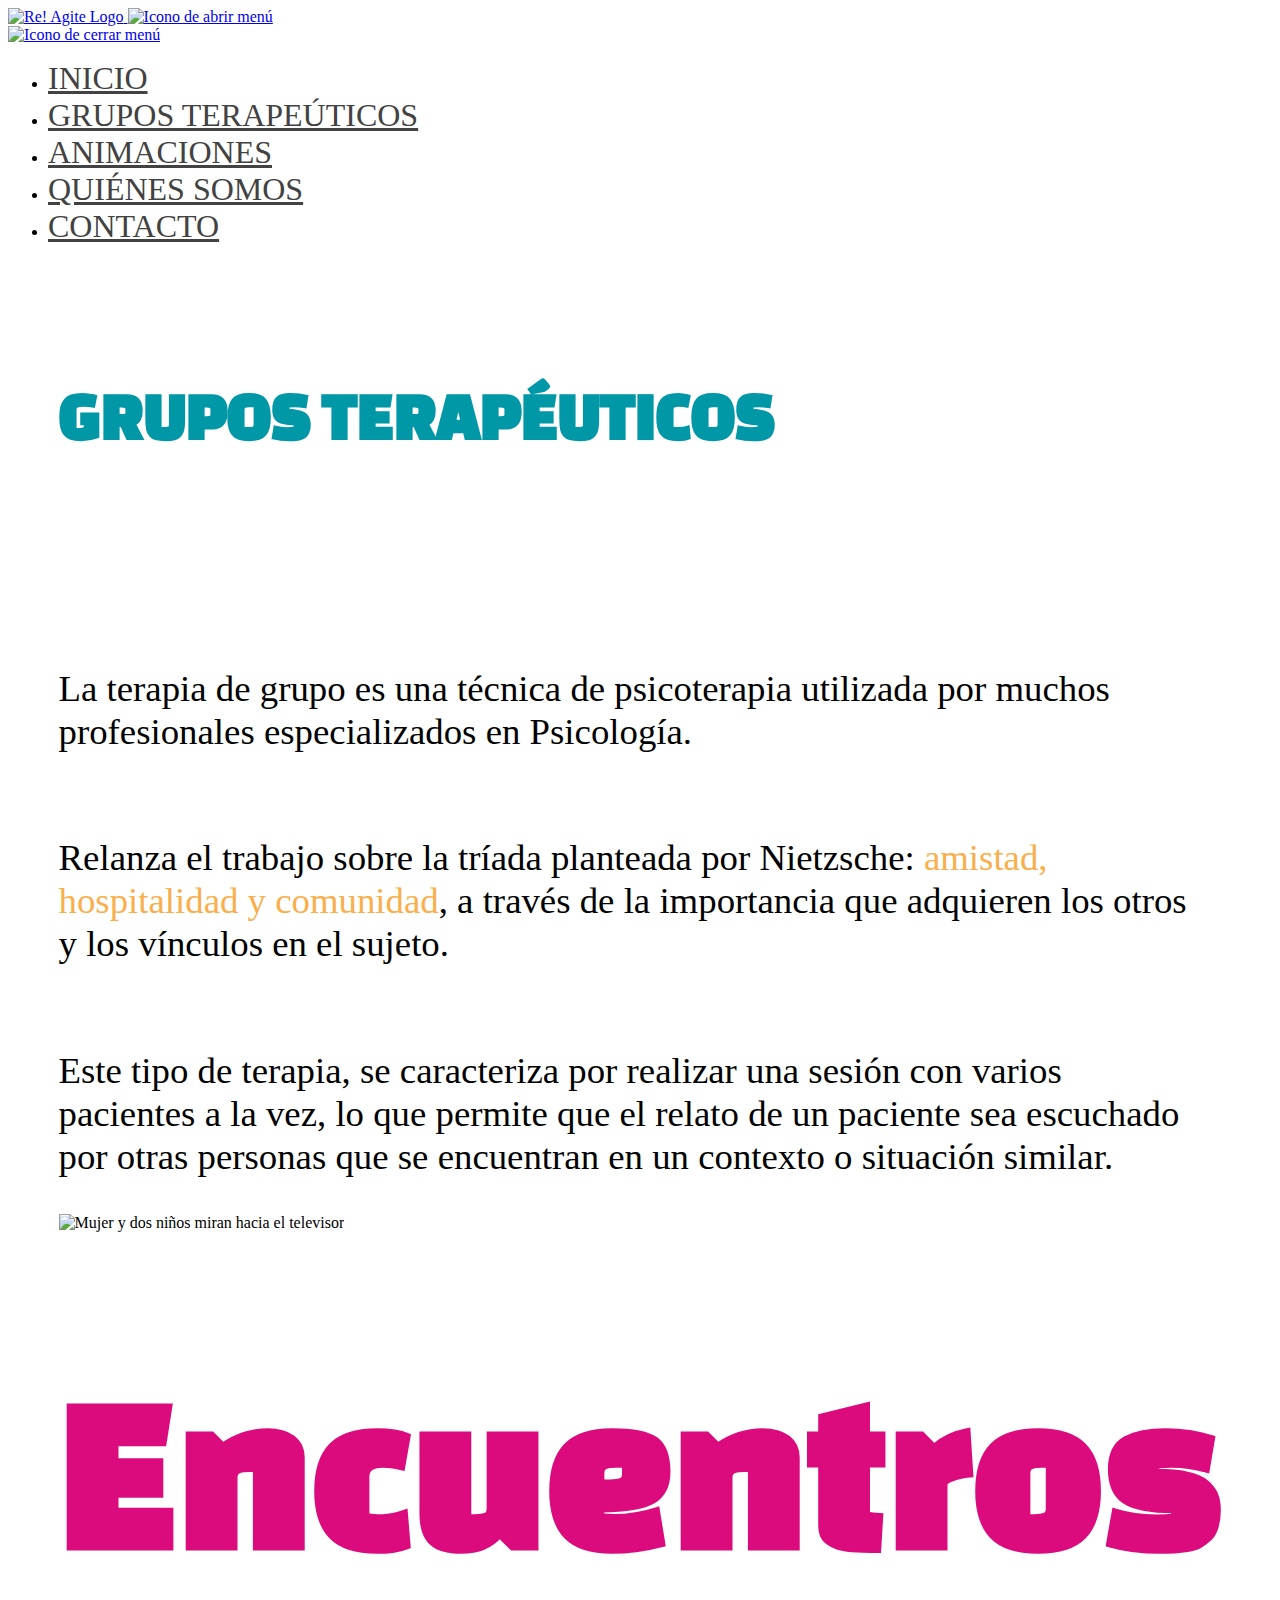
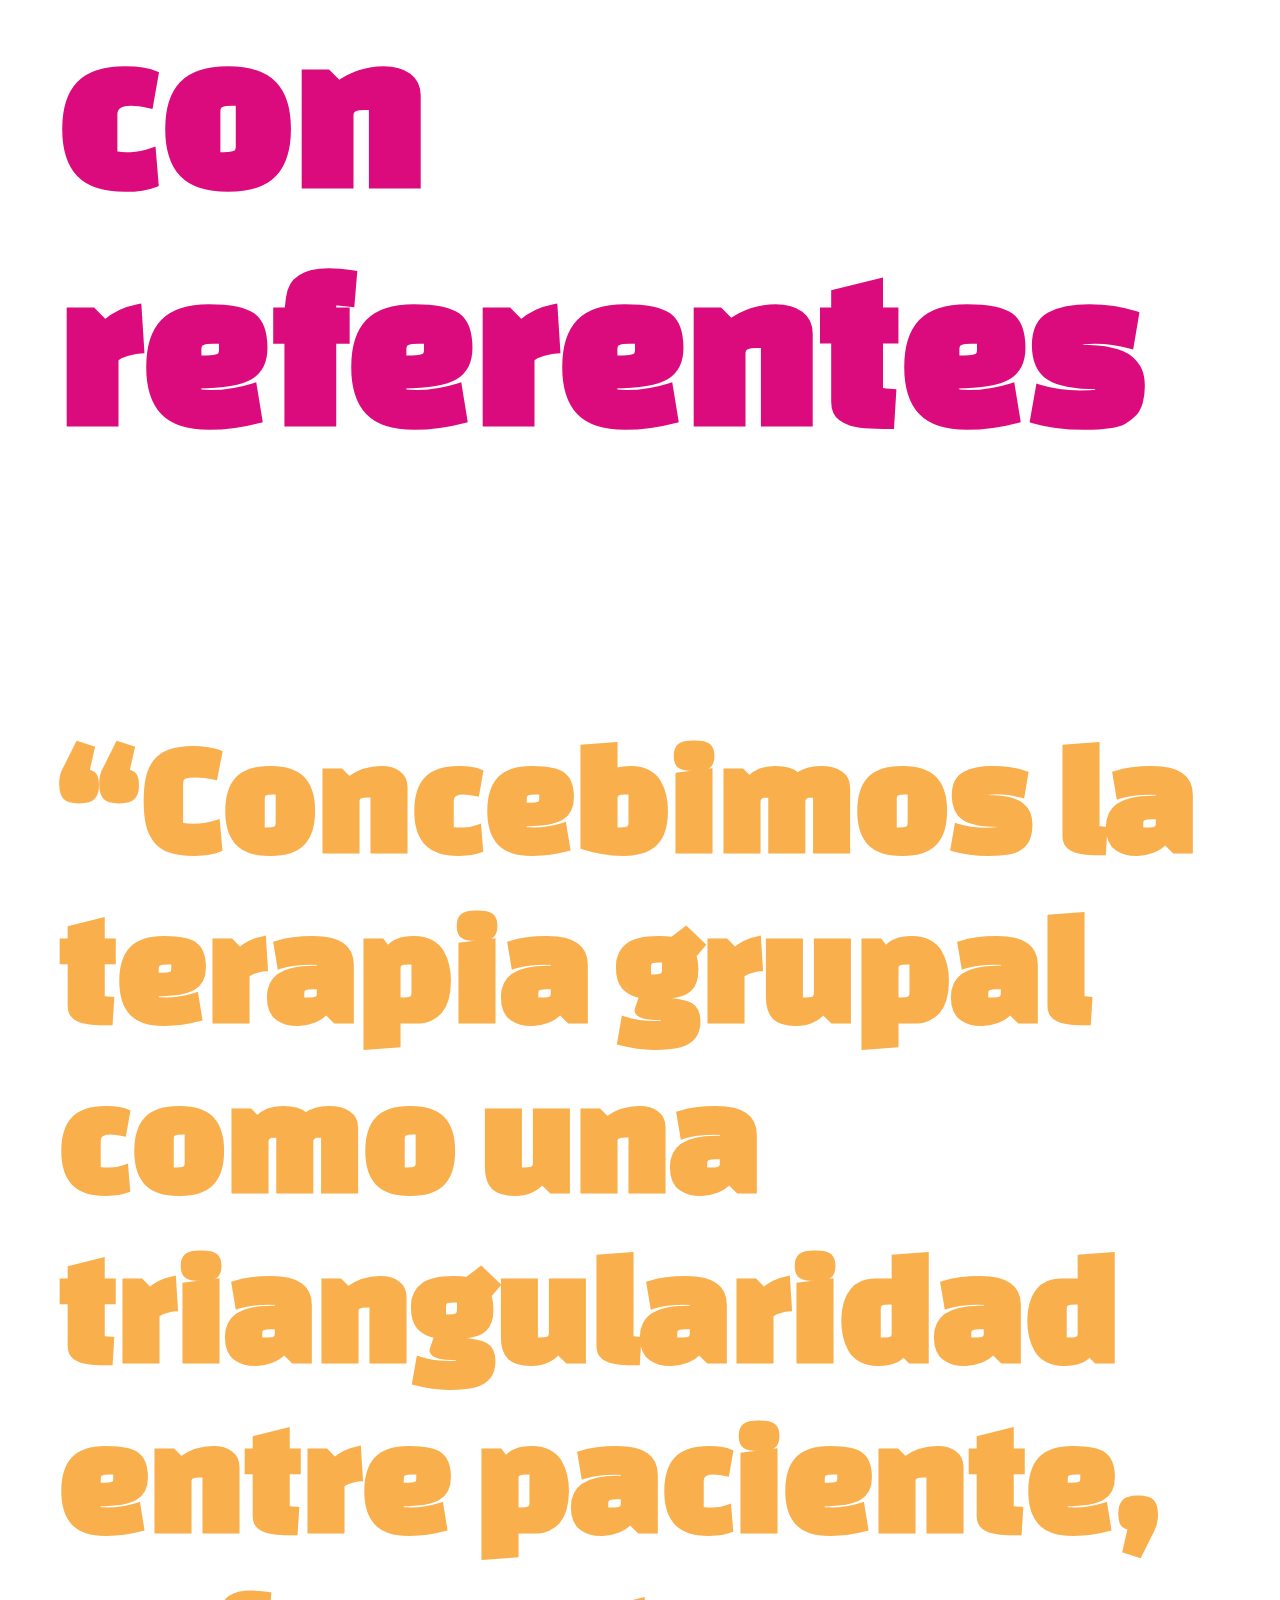
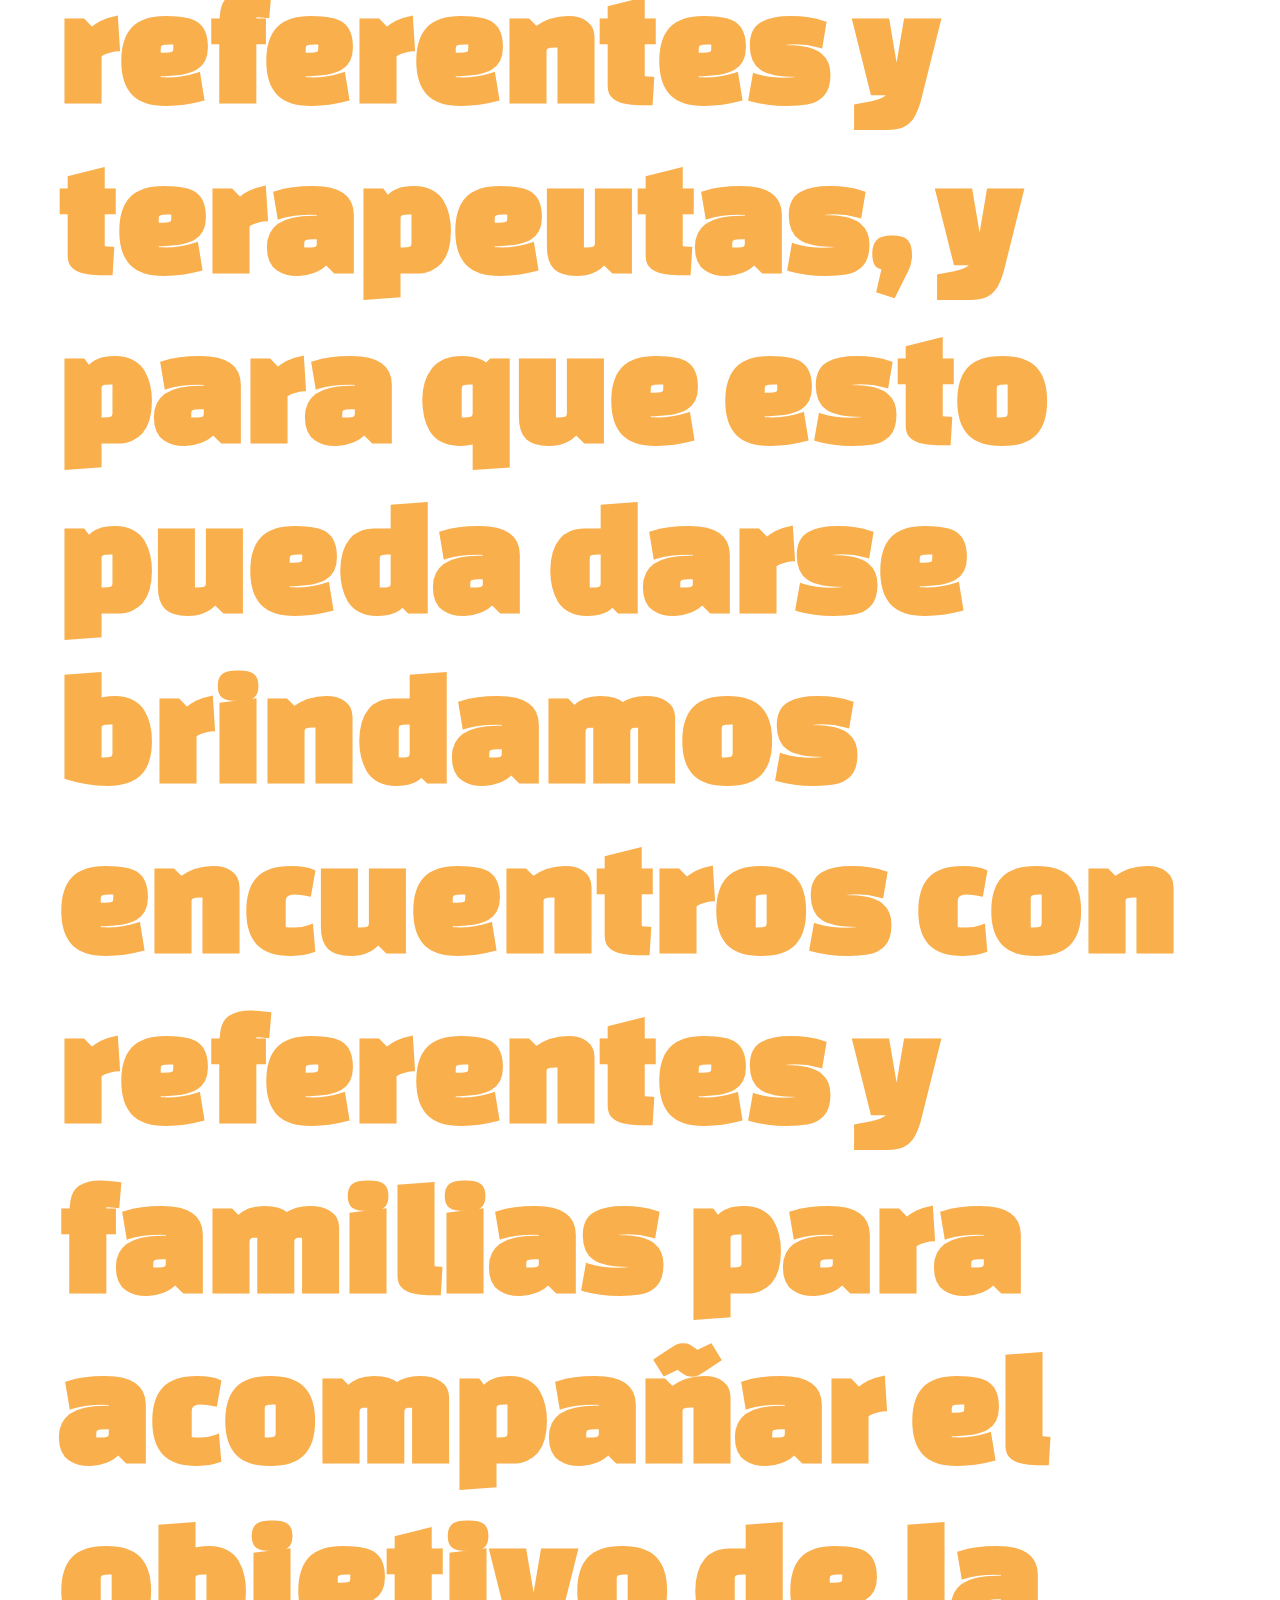
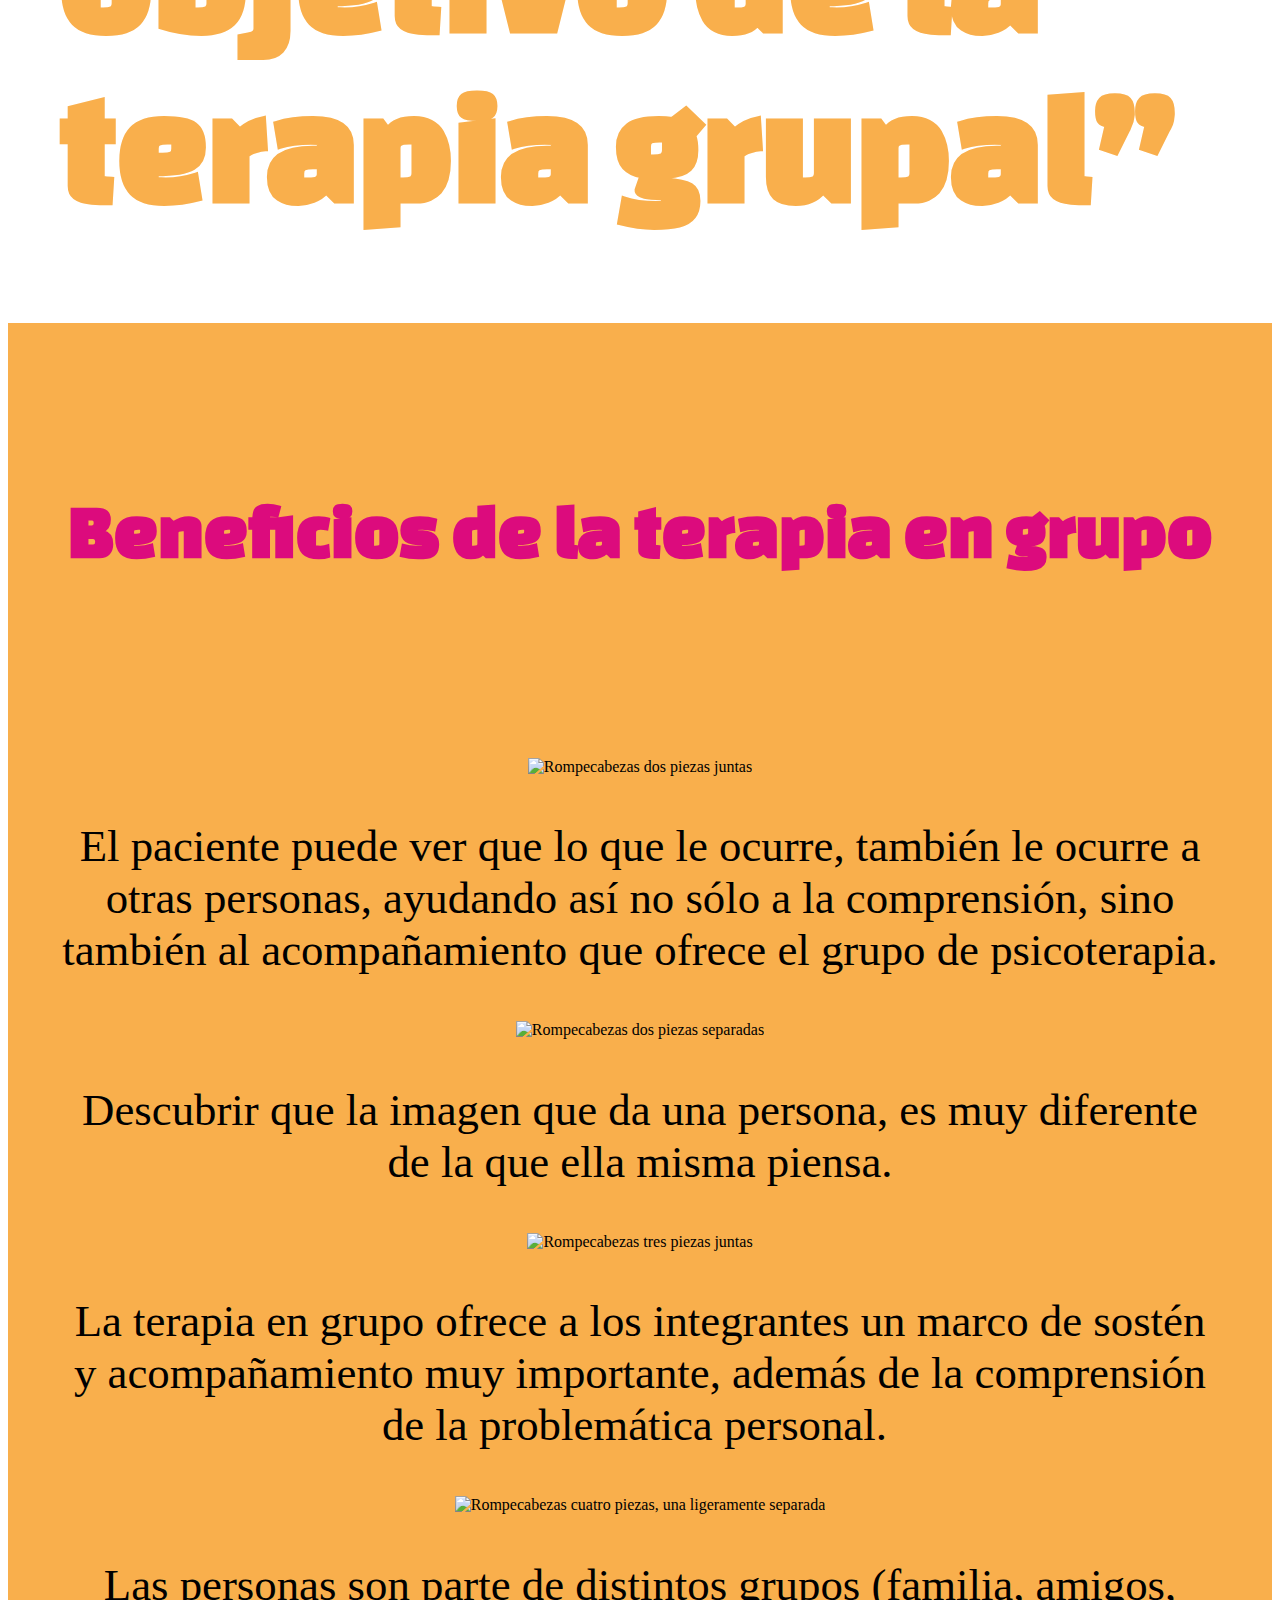
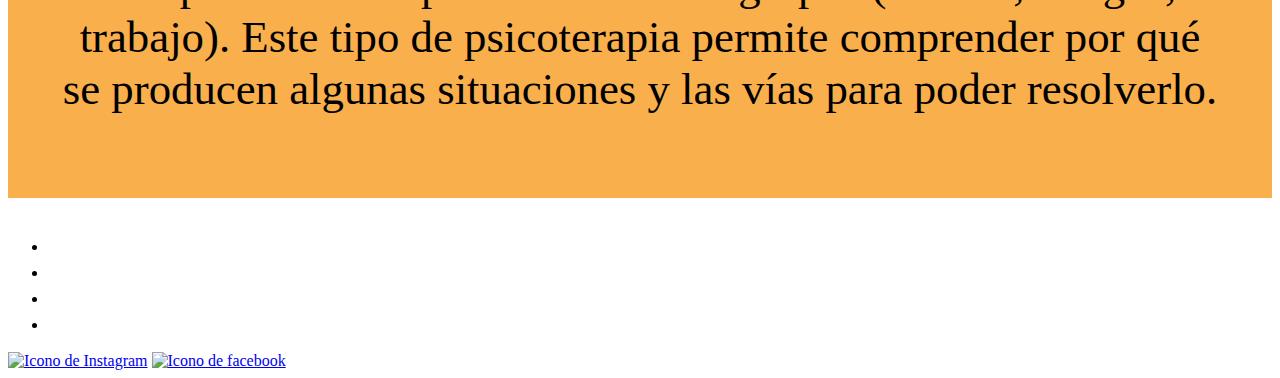
==== grupos-terapeuticos.html @ afb0ab7a "Responsive part 1" ====
<!DOCTYPE html>
<html lang="en">

<head>
    <meta charset="UTF-8">
    <meta http-equiv="X-UA-Compatible" content="IE=edge">
    <meta name="viewport" content="width=device-width, initial-scale=1.0">

    <!--Bootstrap-->
    <link href="https://cdn.jsdelivr.net/npm/bootstrap@5.0.0-beta3/dist/css/bootstrap.min.css" rel="stylesheet"
        integrity="sha384-eOJMYsd53ii+scO/bJGFsiCZc+5NDVN2yr8+0RDqr0Ql0h+rP48ckxlpbzKgwra6" crossorigin="anonymous">

    <!-- NUESTROS ESTILOS -->
    <link rel="stylesheet" href="css/general.css">
    <link rel="stylesheet" href="css/grupos.css">
    <link rel="stylesheet" href="css/responsive.css">

    <!-- Monstserrat Fuente -->
    <link rel="preconnect" href="https://fonts.gstatic.com">
    <link href="https://fonts.googleapis.com/css2?family=Montserrat:wght@400;500;600&display=swap" rel="stylesheet">

    <!--Changa ONE fuente-->
    <link rel="preconnect" href="https://fonts.gstatic.com">
    <link href="https://fonts.googleapis.com/css2?family=Changa+One:ital@0;1&display=swap" rel="stylesheet">

    <title>Contacto</title>
</head>

<body>

    <header>
        <div class="contain__menu">
            <a href="index.html">
                <img src="images/general/logo.svg" alt="Re! Agite Logo" class="header__logo__agite">
            </a>
            <!--Abrir menu en responsive-->
            <a href="#menu">
                <img class="nav__icon nav__open" src="images/general/icn_menu.svg" alt="Icono de abrir menú">
            </a>
            <!--Fin abrir menu en responsive-->

            <nav id="menu">
                <!--Cerrar menu en responsive-->
                <a href="#"><img class="nav__icon nav__close" src="images/general/icn_close.svg"
                        alt="Icono de cerrar menú"></a>
                <!--Fin cerrar menu en responsive-->

                <ul>
                    <li>
                        <a class="header__menu__link" href="index.html">Inicio</a>
                    </li>
                    <li>
                        <a class="header__menu__link active" href="grupos-terapeuticos.html">Grupos Terapeúticos</a>
                    </li>
                    <li>
                        <a class="header__menu__link" href="animaciones.html">Animaciones</a>
                    </li>
                    <li>
                        <a class="header__menu__link" href="quienes-somos.html">Quiénes Somos</a>
                    </li>
                    <li>
                        <a class="header__menu__link" href="contacto.html">Contacto</a>
                    </li>
                </ul>
            </nav>
        </div>
    </header>

    <main>
        <!-- INICIA TITULO GRUPOS -->
        <div class="container grupos__title">
            <div class="row">
                <div class="col">
                    <h2 class="grupos__titulo__main">Grupos Terapéuticos</h2>
                </div>
            </div>
        </div>
        <!-- FIN TITULO GRUPOS -->

        <div class="container grupos__title">
            <!-- INICIO GRUPO -->
            <div class="row d-flex justify-content-center">
                <div class="col-sm-12 col-md-12 col-lg-6">
                    <p class="destacado-parrafo">⁠La terapia de grupo es una técnica de psicoterapia utilizada por
                        muchos profesionales especializados en Psicología.</p>

                    <p class="destacado-parrafo">⁠Relanza el trabajo sobre la tríada planteada por Nietzsche: <span
                            class="grupos-destacado">amistad, hospitalidad y comunidad</span>, a través de la
                        importancia que adquieren los otros y los vínculos en el sujeto. </p>

                    <p class="destacado-parrafo">⁠Este tipo de terapia, se caracteriza por realizar una sesión con
                        varios pacientes a la vez, lo que permite que el relato de un paciente sea escuchado por otras
                        personas que se encuentran
                        en un contexto o situación similar. ⁠</p>
                </div>

                <div class="col-sm-12 col-md-12 col-lg-6">
                    <img class="destacado-imagen img-fluid" src="images/grupos/imagen-grupos.png"
                        alt="Mujer y dos niños miran hacia el televisor">
                </div>
            </div>
        </div>
        <!-- FIN GRUPO -->

        <!-- INICIO REFERENTES -->
        <div class="container grupos__title">
            <div class="row">
                <div class="col">
                    <h3 class="grupos__subtitle">Encuentros con referentes</h3>
                    <h4 class="grupos__subtitle__parrafo">“Concebimos la terapia grupal como una triangularidad entre
                        paciente, referentes y terapeutas, y para que esto pueda darse brindamos encuentros con
                        referentes y familias para acompañar el objetivo de la terapia grupal”</h4>
                </div>
            </div>
        </div>
        <!-- FIN REFERENTES -->

        <!-- INICIO BENEFICIOS -->
        <section class="grupos__beneficios">
            <div class="container grupos__title">
                <div class="row d-flex justify-content-around">
                    <h5 class="grupos__title__benef">Beneficios de la terapia en grupo</h5>
                    <div class="col-12 col-sm-12 col-md-12 col-lg-6 grupos__benef__col col__one">
                        <figure><img class="img-fluid" src="images/grupos/beneficio-1.svg" alt="Rompecabezas dos piezas juntas">
                        </figure>
                        <p class="grupos__benef__descripcion">El paciente puede ver que lo que le ocurre, también le ocurre a otras personas, ayudando así no sólo a la comprensión, sino también al acompañamiento que ofrece el grupo de psicoterapia.⁠</p>
                    </div>
                    <div class="col-12 col-sm-12 col-md-12 col-lg-6 grupos__benef__col col__two">
                        <figure><img class="img-fluid" src="images/grupos/beneficio-2.svg"
                                alt="Rompecabezas dos piezas separadas">
                        </figure>
                        <p class="grupos__benef__descripcion">Descubrir que la imagen que da una persona, es muy diferente de la que ella misma piensa.⁠
                        </p>
                    </div>
                </div>

                <div class="row d-flex justify-content-around">
                    <div class="col-12 col-sm-12 col-md-12 col-lg-6 grupos__benef__col col__one col__three">
                        <figure><img class="img-fluid" src="images/grupos/beneficio-3.svg" alt="Rompecabezas tres piezas juntas">
                        </figure>
                        <p class="grupos__benef__descripcion">La terapia en grupo ofrece a los integrantes un marco de sostén y acompañamiento muy importante, además de la comprensión de la problemática personal.⁠
                            ⁠</p>
                    </div>
                    <div class="col-12 col-sm-12 col-md-12 col-lg-6 grupos__benef__col col__two">
                        <figure><img class="img-fluid" src="images/grupos/beneficio-4.svg"
                                alt="Rompecabezas cuatro piezas, una ligeramente separada">
                        </figure>
                        <p class="grupos__benef__descripcion">Las personas son parte de distintos grupos (familia, amigos, trabajo).
                            Este tipo de psicoterapia permite comprender por qué se producen algunas situaciones y las vías para poder resolverlo.⁠
                        </p>
                    </div>
                </div>

            </div>
        </section>

        <!-- FIN BENEFICIOS -->

    </main>

    <footer class="footer__container">
        <a href="index.html"><img class="logo__footer" src="images/general/logo-footer.svg" alt=""></a>
        <ul class="footer__nav list-inline">
            <li class="list-inline-item"><a class="footer__item" href="grupos-terapeuticos.html">Grupos Terapéuticos</a>
            </li>
            <li class="list-inline-item"><a class="footer__item" href="animaciones.html">Animaciones</a></li>
            <li class="list-inline-item"><a class="footer__item" href="quienes-somos.html">Quiénes Somos</a></li>
            <li class="list-inline-item"><a class="footer__item" href="contacto.html">Contacto</a></li>
        </ul>
        <div class="footer__social">
            <a href="https://instagram.com/re.agiteinclusivo"><img class="icon__social"
                    src="images/general/instagram-fot.svg" alt="Icono de Instagram"></a>
            <a href="https://www.facebook.com/re.agiteinclusivo/"><img class="icon__social"
                    src="images/general/facebook-fot.svg" alt="Icono de facebook"></a>
        </div>
    </footer>
</body>

<!-- Script: Separate Popper and Bootstrap JS -->
<script src="https://cdn.jsdelivr.net/npm/@popperjs/core@2.9.1/dist/umd/popper.min.js"
    integrity="sha384-SR1sx49pcuLnqZUnnPwx6FCym0wLsk5JZuNx2bPPENzswTNFaQU1RDvt3wT4gWFG" crossorigin="anonymous">
</script>
<script src="https://cdn.jsdelivr.net/npm/bootstrap@5.0.0-beta3/dist/js/bootstrap.min.js"
    integrity="sha384-j0CNLUeiqtyaRmlzUHCPZ+Gy5fQu0dQ6eZ/xAww941Ai1SxSY+0EQqNXNE6DZiVc" crossorigin="anonymous">
</script>

</html>
---- css/grupos.css ----
.grupos__title {
    max-width: 1920px;
}

.grupos__titulo__main {
    font-family: 'Changa One', cursive;
    font-size: 23.4rem;
    color: #0098a6;
    line-height: 23.4rem;
    margin-bottom: 8%;
    text-transform: uppercase;
}

.destacado-parrafo {
    font-size: 2.8rem;
    padding-right: 2%;
    padding-top: 4%;
}

.grupos-destacado {
    color: #F9AF4C;
}

/* SUBTITULO REFERENTES */

.grupos__subtitle {
    font-family: 'Changa One', cursive;
    font-size: 14rem;
    color: #DC0B7D;
    margin-top: 10%;
    padding-bottom: 2%;
}

.grupos__subtitle__parrafo {
    font-family: 'Changa One', cursive;
    font-size: 10rem;
    color: #F9AF4C;
    margin-bottom: 8%;
}

/* BENEFICIOS */

.grupos__beneficios {
    height: auto;
    background-color: #F9AF4C;
    text-align: center;
    padding: 3% 0;
}

.grupos__title__benef {
    font-family: 'Changa One', cursive;
    font-size: 4.8rem;
    color: #DC0B7D;
    padding-bottom: 5%;
}

.grupos__benef__descripcion {
    font-size: 2.8rem;
    color: #000;
}

.grupos__benef__col {
    max-width: 500px;

}

.col__one {
    margin-left: 10%;
}

.col__two {
    margin-right: 10%;
}

.col__three {
    padding-top: 5%;
}


/* RESPONSIVE */
@media screen and (max-width: 1960px) {
    .grupos__title {
        padding: 0 6%;
    }

    .grupos__titulo__main {
        font-size: 4.4rem !important;
        margin-bottom: 8%;
        padding-right: 4%;
    }
    
    .destacado-parrafo {
        font-size: 2.3rem !important;
        padding-right: 2%;
        padding-top: 4%;
    }
    
    .grupos-destacado {
        color: #F9AF4C;
    }
    
    /* SUBTITULO REFERENTES */
    
    .grupos__subtitle {
        font-family: 'Changa One', cursive;
        font-size: 14rem;
        color: #DC0B7D;
        margin-top: 10%;
        padding-bottom: 2%;
    }
    
    .grupos__subtitle__parrafo {
        font-family: 'Changa One', cursive;
        font-size: 10rem;
        color: #F9AF4C;
        margin-bottom: 8%;
    }
}

@media screen and (max-width: 1449px) {
    .grupos__title {
        padding: 0 4%;
    }

    .grupos__titulo__main {
        font-size: 14rem;
        line-height: 14rem;
        margin-bottom: 8%;
    }
    
    .destacado-parrafo {
        font-size: 2.8rem;
        padding-right: 2%;
        padding-top: 4%;
    }
    
    .grupos-destacado {
        color: #F9AF4C;
    }

    
    
    /* SUBTITULO REFERENTES */
    
    .grupos__subtitle {
        font-family: 'Changa One', cursive;
        font-size: 14rem;
        color: #DC0B7D;
        margin-top: 10%;
        padding-bottom: 2%;
    }
    
    .grupos__subtitle__parrafo {
        font-family: 'Changa One', cursive;
        font-size: 10rem;
        color: #F9AF4C;
        margin-bottom: 8%;
    }

    .grupos__beneficios {
        height: auto;
        background-color: #F9AF4C;
        text-align: center;
        padding: 3% 0;
    }
    
    .grupos__title__benef {
        font-family: 'Changa One', cursive;
        font-size: 4.8rem;
        color: #DC0B7D;
        padding-bottom: 5%;
    }
    
    .grupos__benef__descripcion {
        font-size: 2.8rem;
        color: #000;
    }
    
    .grupos__benef__col {
        max-width: 100%;
    
    }

    .col__one {
        margin-left: 0%;
    }
    
    .col__two {
        margin-right: 0%;
    }
    
    .col__three {
        padding-top: 0%;
    }

}

@media screen and (max-width: 980px) {
    .grupos__title {
        padding: 0 4%;
    }

    .grupos__titulo__main {
        font-size: 9rem;
        line-height: 9rem;
        margin-bottom: 8%;
    }
    
    .destacado-parrafo {
        font-size: 2.8rem;
        padding-right: 2%;
        padding-top: 4%;
    }
    
    .grupos-destacado {
        color: #F9AF4C;
    }

    .destacado-imagen {
        margin-top: 10%;
    }
    
    
    /* SUBTITULO REFERENTES */
    
    .grupos__subtitle {
        font-family: 'Changa One', cursive;
        font-size: 5rem;
        color: #DC0B7D;
        margin-top: 10%;
        padding-bottom: 2%;
    }
    
    .grupos__subtitle__parrafo {
        font-family: 'Changa One', cursive;
        font-size: 5rem;
        color: #F9AF4C;
        margin-bottom: 8%;
    }

    .grupos__beneficios {
        height: auto;
        background-color: #F9AF4C;
        text-align: center;
        padding: 10% 0;
    }

    .grupos__title__benef {
        font-family: 'Changa One', cursive;
        font-size: 4.8rem;
        color: #DC0B7D;
        padding-bottom: 5%;
    }
    
    .grupos__benef__descripcion {
        font-size: 2.8rem;
        color: #000;
    }
    
    .grupos__benef__col {
        max-width: 100%;
        padding: 5% 0;
    }

    .col__one {
        margin-left: 0%;
    }
    
    .col__two {
        margin-right: 0%;
    }
    
    .col__three {
        padding-top: 5%;
    }

}
@media screen and (min-width: 650px) and (max-width:950px){
    .grupos__titulo__main{
        font-size: 9rem !important;
    }
}

@media screen and (max-width: 649px) {
    .grupos__title {
        padding: 0 4% !important;
    }

    .grupos__titulo__main {
        font-size: 4rem !important;
        line-height: 4rem !important;
        margin-bottom: 8% !important;
    }
    
    .destacado-parrafo {
        font-size: 2.8rem;
        padding-right: 2%;
        padding-top: 4%;
    }
    
    .grupos-destacado {
        color: #F9AF4C;
    }

    .destacado-imagen {
        margin-top: 10%;
    }
    
    
    /* SUBTITULO REFERENTES */
    
    .grupos__subtitle {
        font-family: 'Changa One', cursive;
        font-size: 4rem;
        color: #DC0B7D;
        margin-top: 10%;
        padding-bottom: 2%;
    }
    
    .grupos__subtitle__parrafo {
        font-family: 'Changa One', cursive;
        font-size: 4rem;
        color: #F9AF4C;
        margin-bottom: 8%;
    }

    .grupos__beneficios {
        height: auto;
        background-color: #F9AF4C;
        text-align: center;
        padding: 10% 0;
    }

    .grupos__title__benef {
        font-family: 'Changa One', cursive;
        font-size: 3rem;
        color: #DC0B7D;
        padding-bottom: 5%;
    }
    
    .grupos__benef__descripcion {
        font-size: 2rem;
        color: #000;
    }
    
    .grupos__benef__col {
        max-width: 100%;
        padding: 5% 0;
    }

    .col__one {
        margin-left: 0%;
    }
    
    .col__two {
        margin-right: 0%;
    }
    
    .col__three {
        padding-top: 5%;
    }

}
---- css/responsive.css ----
@media screen and (max-width: 1560px) {
    header ul li a {
        color: #424242;
        font-size: 2rem;
        font-weight: 500;
        text-transform: uppercase;
    }

    .footer__item {
        text-decoration: none;
        font-weight: 500;
        font-size: 1.4rem;
        color: #fff;
        margin: 0 2rem;
    }
}

@media screen and (max-width: 1259px) {
    header ul li a {
        color: #424242;
        font-size: 1.6rem;
        font-weight: 500;
        text-transform: uppercase;
    }

    .footer__item {
        text-decoration: none;
        font-weight: 500;
        font-size: 1.2rem;
        color: #fff;
        margin: 0 2rem;
    }
}

@media screen and (max-width: 1019px) {
    header ul li a {
        color: #424242;
        font-size: 0.8rem;
        font-weight: 500;
        text-transform: uppercase;
    }

    /* INICIA FOOTER */
    .footer__container {
        background-color: #0098A6;
        height: auto;
        padding: 2rem 3%;
        text-align: center;
        display: flex;
        flex-direction: column;
        justify-content: space-between;
        align-items: center;
    }
    
    .footer__social {
        display: flex;
        flex-direction: row;
        padding: 0 2%;
        margin: 0 2%;
    }
    
    .footer__nav {
        display: flex;
        flex-direction: column;
        align-items: center;
        margin-bottom: 5%;
    }
    
    .list-inline-item {
        margin: 5% 0;
    }
    
    .icon__social {
        margin: 10% 0.8rem;
    }
    
    .logo__footer {
        margin: 20% 0;
    }
    
    footer {
        z-index: 100;
    }
        /* TERMINA FOOTER */
}

@media screen and (max-width: 1094px) {
    header ul li a {
        color: #424242;
        font-size: 1.2rem;
        font-weight: 500;
        text-transform: uppercase;
    }

    .footer__item {
        text-decoration: none;
        font-weight: 500;
        font-size: 1.2rem;
        color: #fff;
        margin: 0 2rem;
    }
}


@media screen and (max-width: 928px) {

    /* INICIA MENU */

    header nav {
        position: fixed;
        width: 100%;
        height: 100vh;
        left: 0;
        top: -100;
        color: #fff;
        background: #0098A6;
        transition: top 0.9s;
        display: none;
        z-index: 100;
    }

    header a:hover {
        color: #F9AF4C;
    }

    #menu:target {
        display: block;
        top: 0;
    }

    .nav__icon {
        display: block;
    }

    .nav__close {
        position: absolute;
        right: 4rem;
        top: 2.3rem;
    }

    header ul {
        width: 100%;
        height: 100%;
        flex-direction: column;
        justify-content: center;
        align-items: center;
        text-align: center;
    }

    header ul li {
        margin: 2rem 0;
    }

    header ul li a {
        font-size: 3rem;
    }

    header h2 {
        padding-left: 6rem;
    }

    /* TERMINA MENU */

    /* INICIA FOOTER */
    .footer__container {
    background-color: #0098A6;
    height: auto;
    padding: 2rem 3%;
    text-align: center;
    display: flex;
    flex-direction: column;
    justify-content: space-between;
    align-items: center;
}

    .footer__social {
    display: flex;
    flex-direction: row;
    padding: 0 2%;
    margin: 0 2%;
}

    .footer__nav {
    display: flex;
    flex-direction: column;
    align-items: center;
    margin-bottom: 5%;
}

    .list-inline-item {
    margin: 5% 0;
}

    .icon__social {
    margin: 10% 0.8rem;
}

    .logo__footer {
    margin: 20% 0;
}

    footer {
    z-index: 100;
}
    /* TERMINA FOOTER */

}
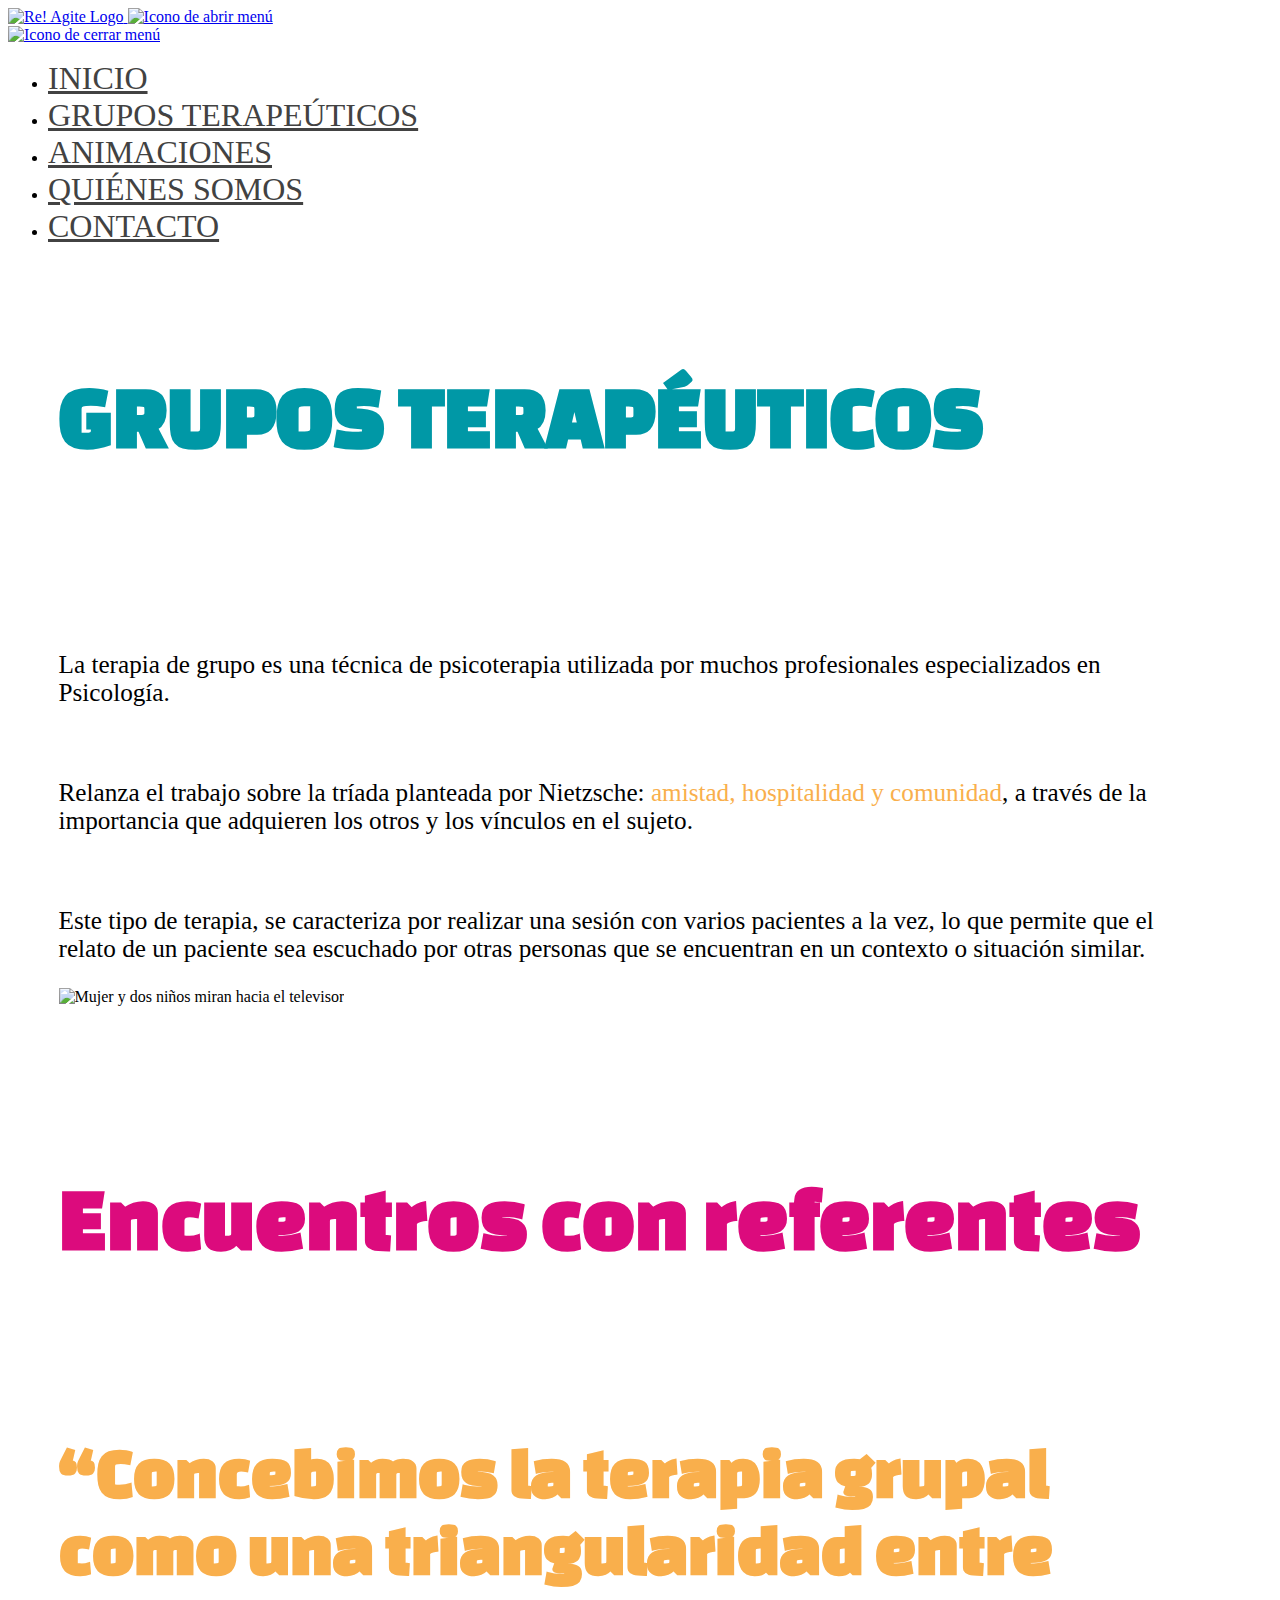
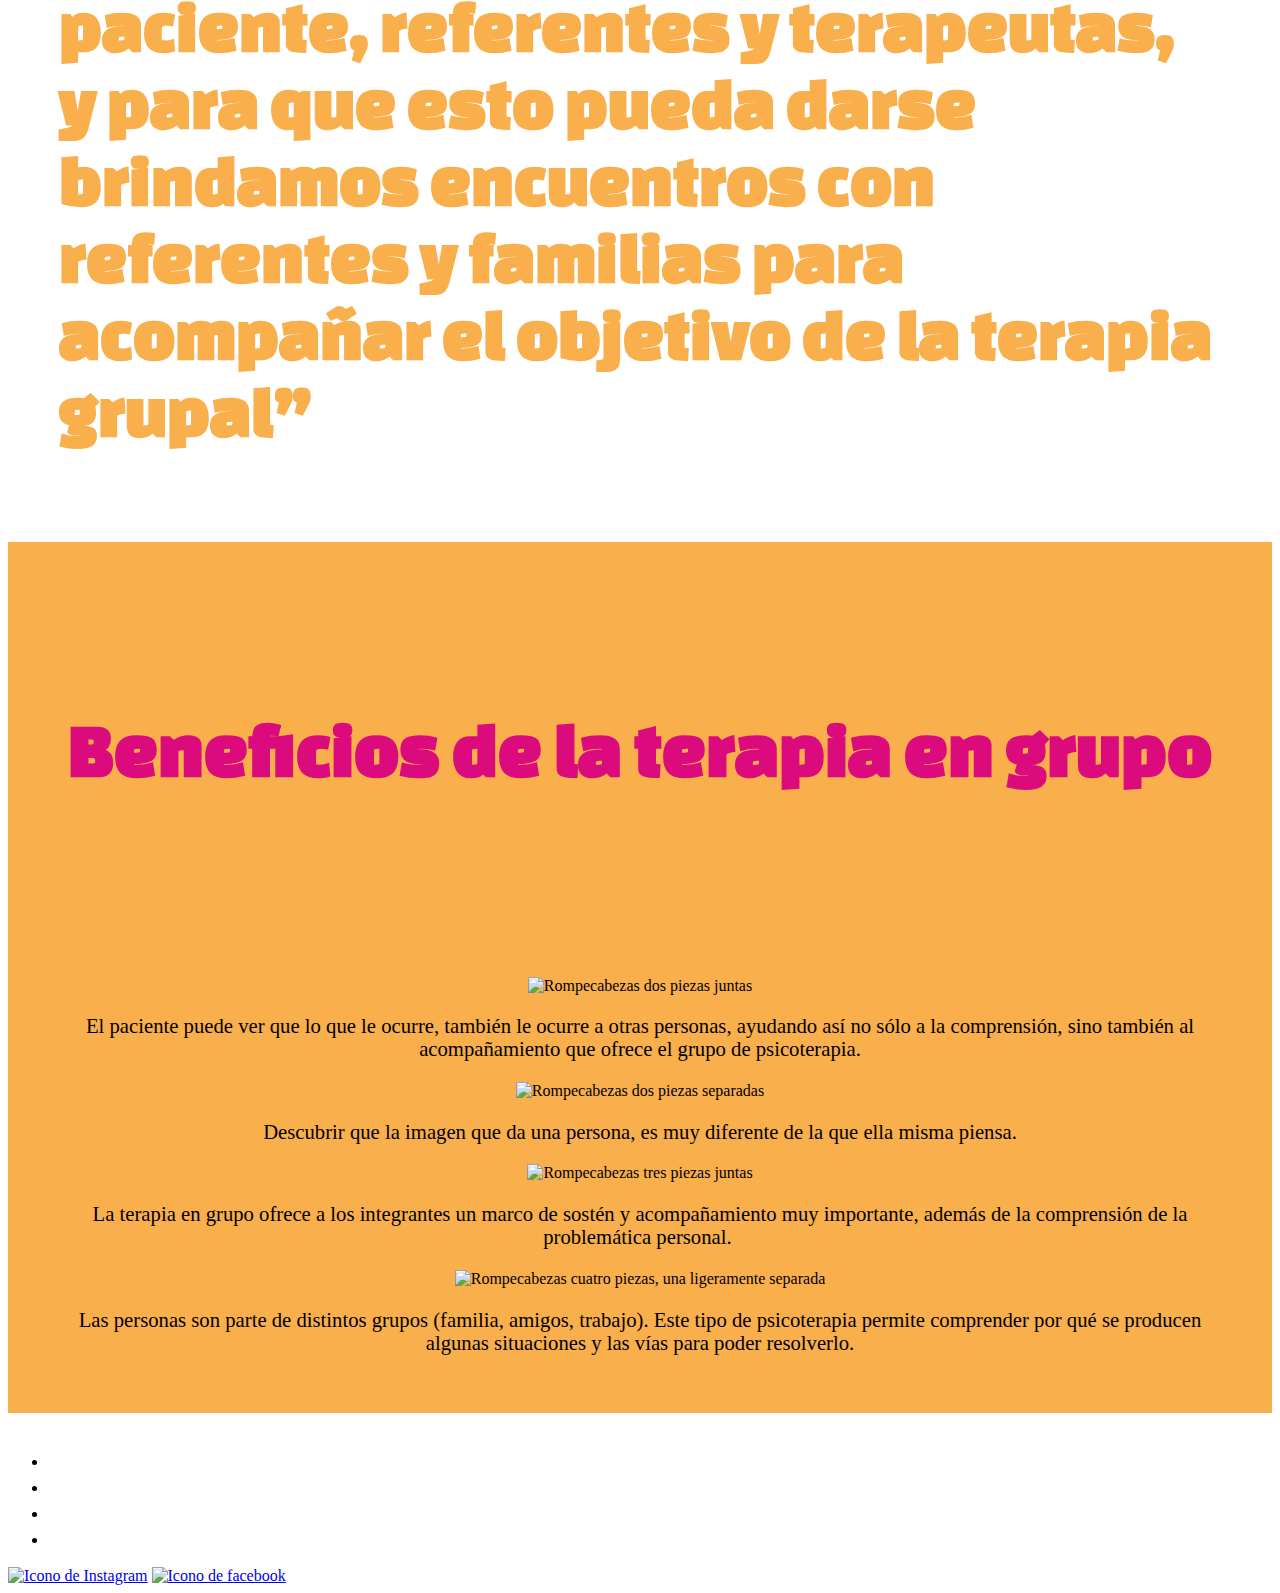
==== commit 0eaf8b0a: "Home responsive" ====
--- a/grupos-terapeuticos.html
+++ b/grupos-terapeuticos.html
@@ -142,7 +142,7 @@
                             ⁠</p>
                     </div>
                     <div class="col-12 col-sm-12 col-md-12 col-lg-6 grupos__benef__col col__two">
-                        <figure><img class="img-fluid" src="images/grupos/beneficio-4.svg"
+                        <figure><img class="img-fluid" src="images/grupos/beneficio-1.svg"
                                 alt="Rompecabezas cuatro piezas, una ligeramente separada">
                         </figure>
                         <p class="grupos__benef__descripcion">Las personas son parte de distintos grupos (familia, amigos, trabajo).
--- a/css/grupos.css
+++ b/css/grupos.css
@@ -78,19 +78,58 @@
 
 
 /* RESPONSIVE */
-@media screen and (max-width: 1960px) {
+@media screen and (min-width: 1440px) {
+
+    .grupos__titulo__main {
+        font-size: 16.3vh !important;
+        margin-bottom: 8%;
+        padding-right: 4%;
+    }
+    
+    .destacado-parrafo {
+        font-size: 2.5rem !important;
+        padding-right: 2%;
+        
+    }
+    
+    .grupos-destacado {
+        color: #F9AF4C;
+    }
+    
+    /* SUBTITULO REFERENTES */
+    
+    .grupos__subtitle {
+        font-family: 'Changa One', cursive;
+        font-size: 14vh;
+        color: #DC0B7D;
+        margin-top: 10%;
+        padding-bottom: 2%;
+    }
+    
+    .grupos__subtitle__parrafo {
+        font-family: 'Changa One', cursive;
+        font-size: 10vh;
+        color: #F9AF4C;
+        margin-bottom: 8%;
+    }
+    .footer__item{
+        font-size: 2rem !important;
+    }
+}
+
+@media screen and (max-width: 1440px) {
     .grupos__title {
-        padding: 0 6%;
+        padding: 0 4%;
     }
 
     .grupos__titulo__main {
-        font-size: 4.4rem !important;
-        margin-bottom: 8%;
-        padding-right: 4%;
+        font-size: 10vh !important;
+        line-height: 12rem;
+        margin-bottom: 8%;
     }
     
     .destacado-parrafo {
-        font-size: 2.3rem !important;
+        font-size: 2.8vh !important;
         padding-right: 2%;
         padding-top: 4%;
     }
@@ -98,61 +137,23 @@
     .grupos-destacado {
         color: #F9AF4C;
     }
+
+    
     
     /* SUBTITULO REFERENTES */
     
     .grupos__subtitle {
         font-family: 'Changa One', cursive;
-        font-size: 14rem;
-        color: #DC0B7D;
-        margin-top: 10%;
+        font-size: 10vh;
+        color: #DC0B7D;
+        margin-top: 10%;
+        line-height: 12rem;
         padding-bottom: 2%;
     }
     
     .grupos__subtitle__parrafo {
         font-family: 'Changa One', cursive;
-        font-size: 10rem;
-        color: #F9AF4C;
-        margin-bottom: 8%;
-    }
-}
-
-@media screen and (max-width: 1449px) {
-    .grupos__title {
-        padding: 0 4%;
-    }
-
-    .grupos__titulo__main {
-        font-size: 14rem;
-        line-height: 14rem;
-        margin-bottom: 8%;
-    }
-    
-    .destacado-parrafo {
-        font-size: 2.8rem;
-        padding-right: 2%;
-        padding-top: 4%;
-    }
-    
-    .grupos-destacado {
-        color: #F9AF4C;
-    }
-
-    
-    
-    /* SUBTITULO REFERENTES */
-    
-    .grupos__subtitle {
-        font-family: 'Changa One', cursive;
-        font-size: 14rem;
-        color: #DC0B7D;
-        margin-top: 10%;
-        padding-bottom: 2%;
-    }
-    
-    .grupos__subtitle__parrafo {
-        font-family: 'Changa One', cursive;
-        font-size: 10rem;
+        font-size: 8vh !important;
         color: #F9AF4C;
         margin-bottom: 8%;
     }
@@ -172,7 +173,7 @@
     }
     
     .grupos__benef__descripcion {
-        font-size: 2.8rem;
+        font-size: 2.3vh ;
         color: #000;
     }
     
@@ -199,19 +200,16 @@
     .grupos__title {
         padding: 0 4%;
     }
-
-    .grupos__titulo__main {
-        font-size: 9rem;
-        line-height: 9rem;
-        margin-bottom: 8%;
-    }
-    
+    .grupos__titulo__main{
+        font-size: 9vh !important;
+        line-height: 10rem;
+    }
     .destacado-parrafo {
-        font-size: 2.8rem;
+        font-size: 3.5rem !important;
         padding-right: 2%;
-        padding-top: 4%;
-    }
-    
+        padding-top: 3%;
+    }
+
     .grupos-destacado {
         color: #F9AF4C;
     }
@@ -225,7 +223,8 @@
     
     .grupos__subtitle {
         font-family: 'Changa One', cursive;
-        font-size: 5rem;
+        font-size: 10vh;
+        line-height: 8rem;
         color: #DC0B7D;
         margin-top: 10%;
         padding-bottom: 2%;
@@ -233,7 +232,7 @@
     
     .grupos__subtitle__parrafo {
         font-family: 'Changa One', cursive;
-        font-size: 5rem;
+        font-size: 6vh;
         color: #F9AF4C;
         margin-bottom: 8%;
     }
@@ -253,7 +252,7 @@
     }
     
     .grupos__benef__descripcion {
-        font-size: 2.8rem;
+        font-size: 3vh;
         color: #000;
     }
     
@@ -273,11 +272,8 @@
     .col__three {
         padding-top: 5%;
     }
-
-}
-@media screen and (min-width: 650px) and (max-width:950px){
-    .grupos__titulo__main{
-        font-size: 9rem !important;
+    .footer__item{
+        font-size: 2.5rem !important;
     }
 }
 
@@ -287,13 +283,13 @@
     }
 
     .grupos__titulo__main {
-        font-size: 4rem !important;
-        line-height: 4rem !important;
+        font-size: 6vh !important;
+        line-height: 6rem !important;
         margin-bottom: 8% !important;
     }
     
     .destacado-parrafo {
-        font-size: 2.8rem;
+        font-size: 2.8vh !important;
         padding-right: 2%;
         padding-top: 4%;
     }
@@ -304,26 +300,22 @@
 
     .destacado-imagen {
         margin-top: 10%;
-    }
-    
-    
+    } 
     /* SUBTITULO REFERENTES */
-    
     .grupos__subtitle {
         font-family: 'Changa One', cursive;
-        font-size: 4rem;
-        color: #DC0B7D;
-        margin-top: 10%;
-        padding-bottom: 2%;
-    }
-    
-    .grupos__subtitle__parrafo {
-        font-family: 'Changa One', cursive;
-        font-size: 4rem;
-        color: #F9AF4C;
-        margin-bottom: 8%;
-    }
-
+        font-size: 6vh !important;
+        line-height: 6rem;
+        color: #DC0B7D;
+        margin-top: 10%;
+        padding-bottom: 4%;
+    }
+     .grupos__subtitle__parrafo {
+        font-family: 'Changa One', cursive;
+        font-size: 4vh !important;
+        color: #F9AF4C;
+        margin-bottom: 8%;
+    }
     .grupos__beneficios {
         height: auto;
         background-color: #F9AF4C;
@@ -333,7 +325,7 @@
 
     .grupos__title__benef {
         font-family: 'Changa One', cursive;
-        font-size: 3rem;
+        font-size: 6vh;
         color: #DC0B7D;
         padding-bottom: 5%;
     }
@@ -360,4 +352,4 @@
         padding-top: 5%;
     }
 
-}+}
